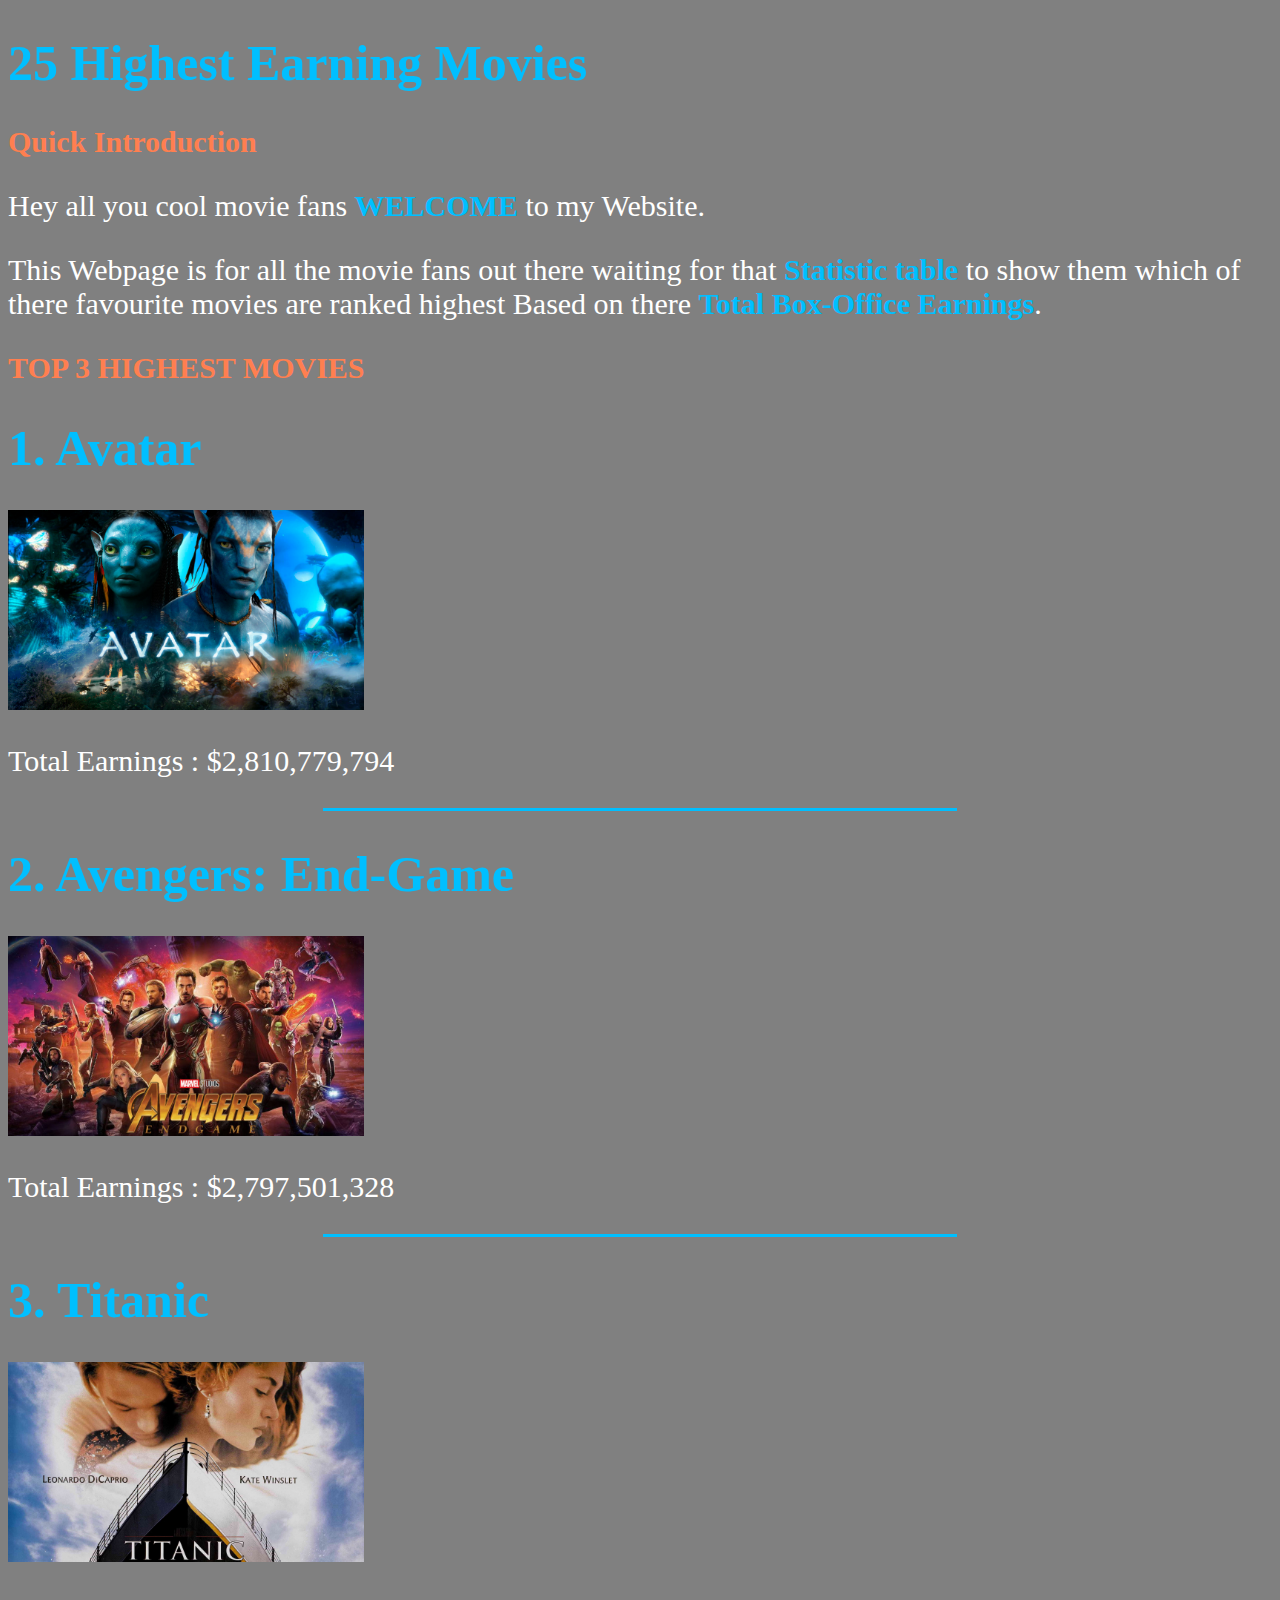
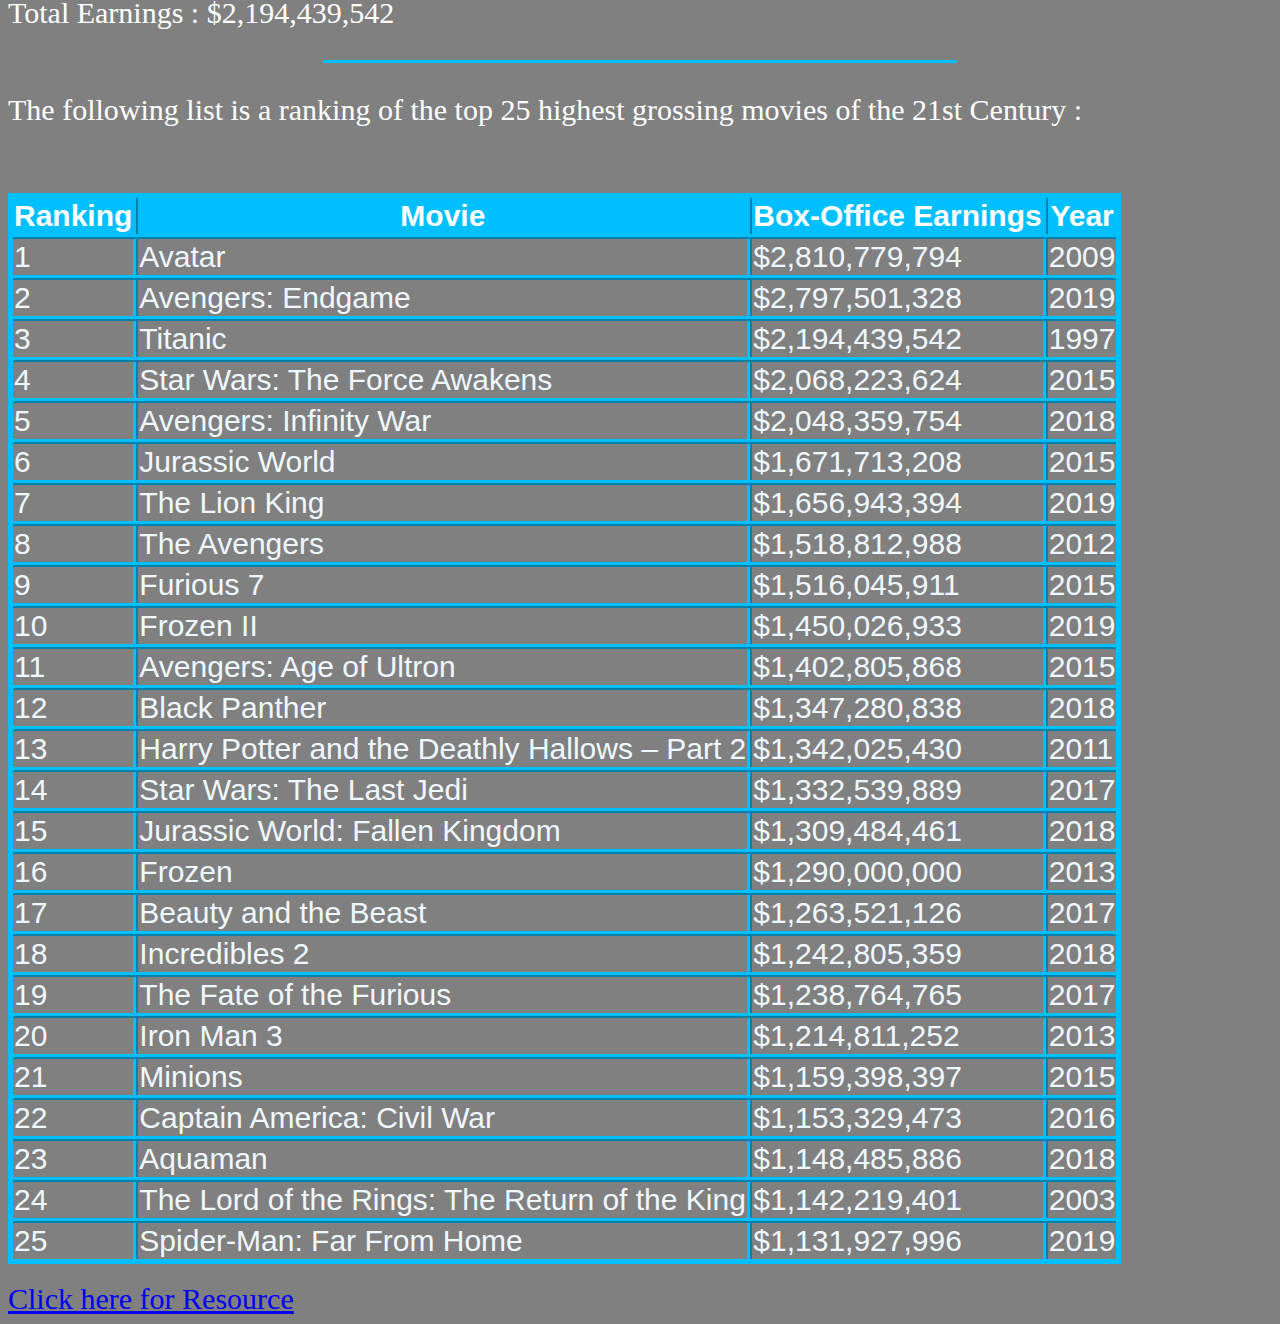
==== movies.html @ 69fc87d1 "Assessment 4 Submission" ====
<!DOCTYPE html>
<html>
    <head>
        <link rel="stylesheet" href="style.css">
    </head>
    <body bgcolor="grey">
        <h1>25 Highest Earning Movies</h1>
        <h2>Quick Introduction</h2>
        <p>Hey all you cool movie fans <b>WELCOME</b> to my Website.</p>
        <p>This Webpage is for all the movie fans out there waiting for that <b>Statistic table</b> to show them which of there favourite movies are ranked highest Based on there <b>Total Box-Office Earnings</b>.</p>
        <h2>TOP 3 HIGHEST MOVIES</h2>
        <h1>1. Avatar</h1>
        <img src="images/Avatar.jpeg" height="200"/>
        <p>Total Earnings : $2,810,779,794</p>
        <hr size="3" width="50%" color="deepskyblue"/>
        <h1>2. Avengers: End-Game</h1>
        <img src="images/avengers2.jpg" height="200"/>
        <p>Total Earnings : $2,797,501,328</p>
        <hr size="3" width="50%" color="deepskyblue"/>
        <h1>3. Titanic</h1>
        <img src="images/titanic-movie-1.jpg" height="200"/>
        <p>Total Earnings : $2,194,439,542</p>
        <hr size="3" width="50%" color="deepskyblue"/>
        <p>The following list is a ranking of the top 25 highest grossing movies of the 21st Century : </p> 
        <br/>
        <br/>
        <table border="1">
            <tr>
                <th>Ranking</th>
                <th>Movie</th>
                <th>Box-Office Earnings</th>
                <th>Year</th>
            </tr>
            <tr>
                <td>1</td>
                <td>Avatar</td>
                <td>$2,810,779,794</td>
                <td>2009</td>
            </tr>
            <tr>
                <td>2</td>
                <td>Avengers: Endgame</td>
                <td>$2,797,501,328</td>
                <td>2019</td>
            </tr>
            <tr>
                <td>3</td>
                <td>Titanic</td>
                <td>$2,194,439,542	</td>
                <td>1997</td>
            </tr>
            <tr>
                <td>4</td>
                <td>Star Wars: The Force Awakens</td>
                <td>$2,068,223,624</td>
                <td>2015</td>
            </tr>
            <tr>
                <td>5</td>
                <td>Avengers: Infinity War</td>
                <td>$2,048,359,754</td>
                <td>2018</td>
            </tr>
            <tr>
                <td>6</td>
                <td>Jurassic World</td>
                <td>$1,671,713,208</td>
                <td>2015</td>
            </tr>
            <tr>
                <td>7</td>
                <td>The Lion King</td>
                <td>$1,656,943,394</td>
                <td>2019</td>
            </tr>
            <tr>
                <td>8</td>
                <td>The Avengers</td>
                <td>$1,518,812,988</td>
                <td>2012</td>
            </tr>
            <tr>
                <td>9</td>
                <td>Furious 7</td>
                <td>$1,516,045,911</td>
                <td>2015</td>
            </tr>
            <tr>
                <td>10</td>
                <td>Frozen II</td>
                <td>$1,450,026,933</td>
                <td>2019</td>
            </tr>
            <tr>
                <td>11</td>
                <td>Avengers: Age of Ultron</td>
                <td>$1,402,805,868</td>
                <td>2015</td>
            </tr>
            <tr>
                <td>12</td>
                <td>Black Panther</td>
                <td>$1,347,280,838</td>
                <td>2018</td>
            </tr>
            <tr>
                <td>13</td>
                <td>Harry Potter and the Deathly Hallows – Part 2 </td>
                <td>$1,342,025,430</td>
                <td>2011</td>
            </tr>
            <tr>
                <td>14</td>
                <td>Star Wars: The Last Jedi</td>
                <td>$1,332,539,889</td>
                <td>2017</td>
            </tr>
            <tr>
                <td>15</td>
                <td>Jurassic World: Fallen Kingdom</td>
                <td>$1,309,484,461</td>
                <td>2018</td>
            </tr>
            <tr>
                <td>16</td>
                <td>Frozen</td>
                <td>$1,290,000,000</td>
                <td>2013</td>
            </tr>
            <tr>
                <td>17</td>
                <td>Beauty and the Beast</td>
                <td>$1,263,521,126</td>
                <td>2017</td>
            </tr>
            <tr>
                <td>18</td>
                <td>Incredibles 2</td>
                <td>$1,242,805,359</td>
                <td>2018</td>
            </tr>
            <tr>
                <td>19</td>
                <td>The Fate of the Furious</td>
                <td>$1,238,764,765</td>
                <td>2017</td>
            </tr>
            <tr>
                <td>20</td>
                <td>Iron Man 3</td>
                <td>$1,214,811,252</td>
                <td>2013</td>
            </tr>
            <tr>
                <td>21</td>
                <td>Minions</td>
                <td>$1,159,398,397	</td>
                <td>2015</td>
            </tr>
            <tr>
                <td>22</td>
                <td>Captain America: Civil War</td>
                <td>$1,153,329,473	</td>
                <td>2016</td>
            </tr>
            <tr>
                <td>23</td>
                <td>Aquaman</td>
                <td>$1,148,485,886</td>
                <td>2018</td>
            </tr>
            <tr>
                <td>24</td>
                <td>The Lord of the Rings: The Return of the King</td>
                <td>$1,142,219,401	</td>
                <td>2003</td>
            </tr>
            <tr>
                <td>25</td>
                <td>Spider-Man: Far From Home</td>
                <td>$1,131,927,996</td>
                <td>2019</td>
            </tr>
        </table>
        <br/>
        <a href="https://en.wikipedia.org/wiki/List_of_highest-grossing_films">Click here for Resource</a>
    </body>
</html>
---- style.css ----
table{
    font-family: Agency FB, sans-serif;
    border-collapse: collapse;
    border-width: 5px;
    border-style: solid;
    border-color: deepskyblue;
    font-size: 30px;
}

th{
    font-weight: 800;
    background-color: deepskyblue;
    color: #ffffff;
    border-width: 5px;
}

td{
    color: aliceblue;
    border-width: 5px;
}

h1{
    color: deepskyblue;
    font-family: Agency FB,fantasy;
    font-size: 50px
}

p{
    color: #ffffff;
    font-family: Agency FB, fantasy;
    font-size: 30px;
}

a{
    font-family: Agency FB, fantasy;
    font-size: 30px;
}

h2{
    font-family: Agency FB, fantasy;
    color: coral;
    font-size: 30px;
}

b{
    color: deepskyblue;
}
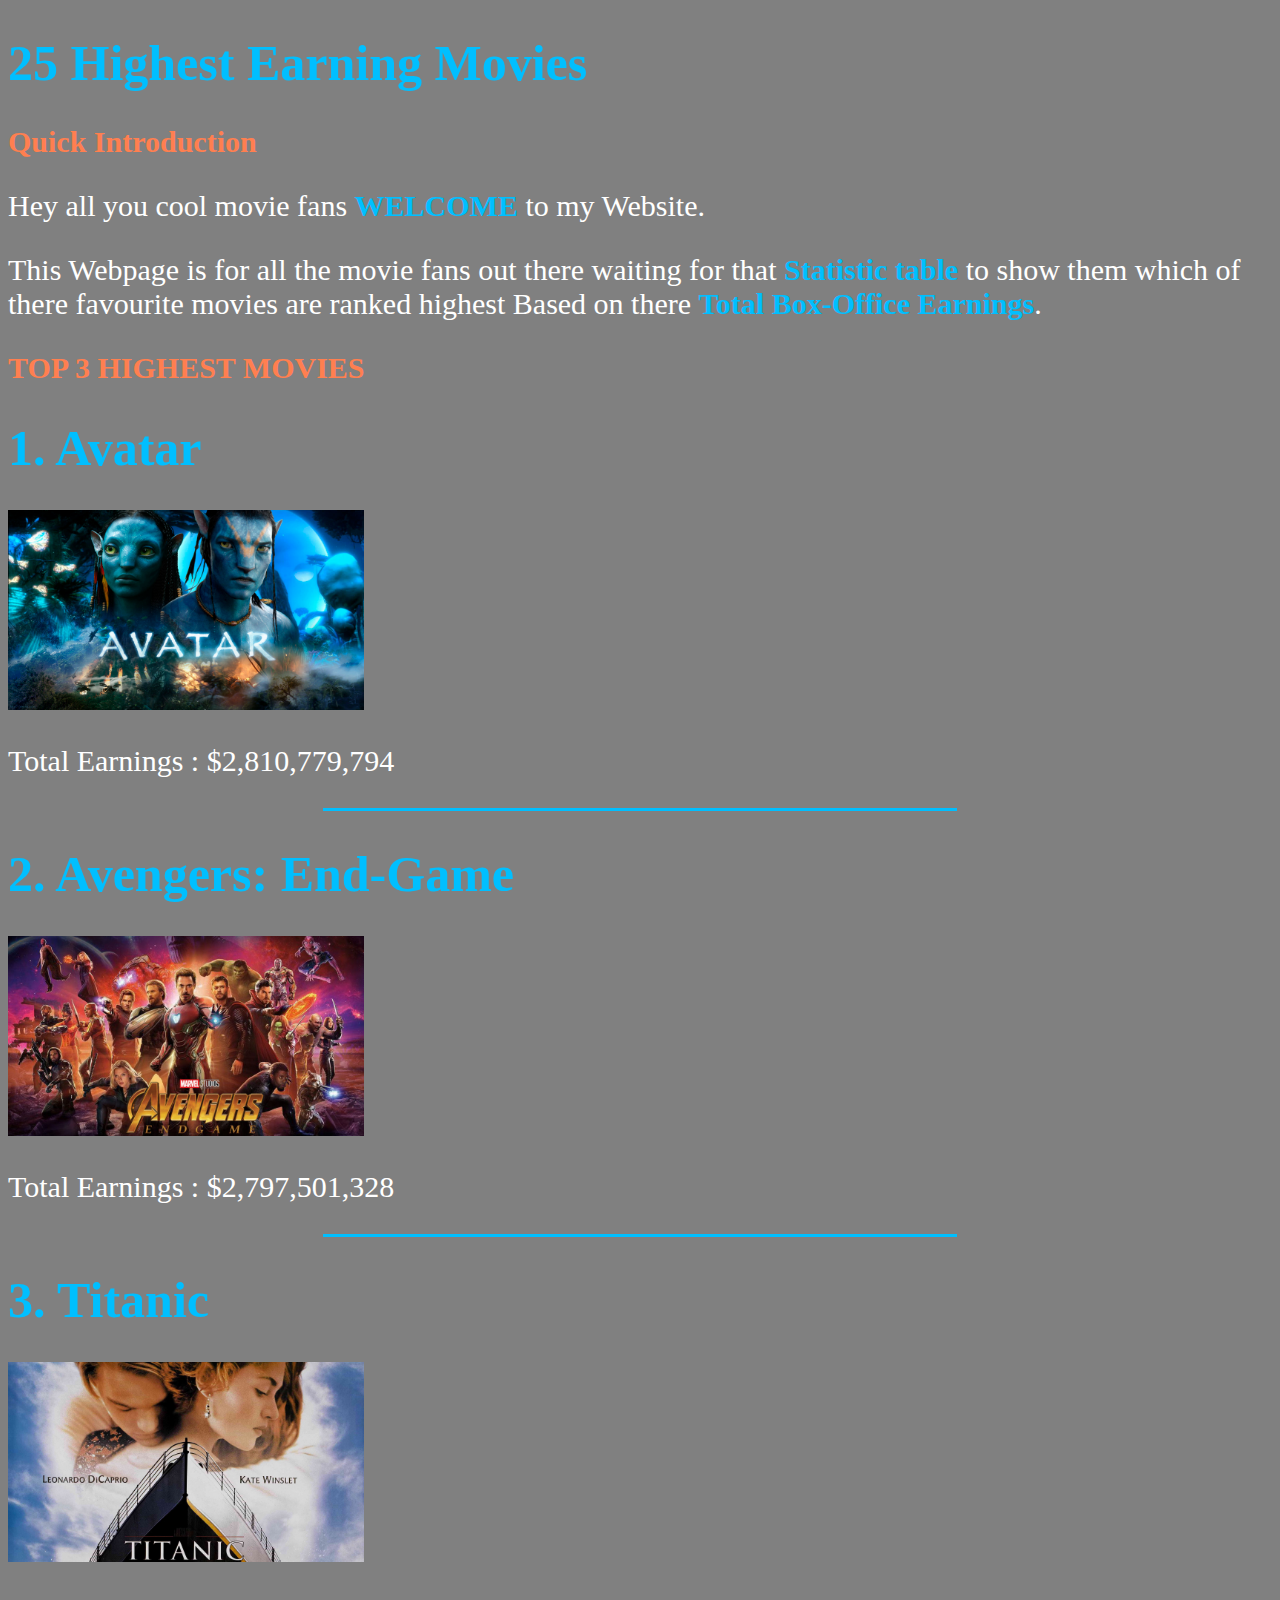
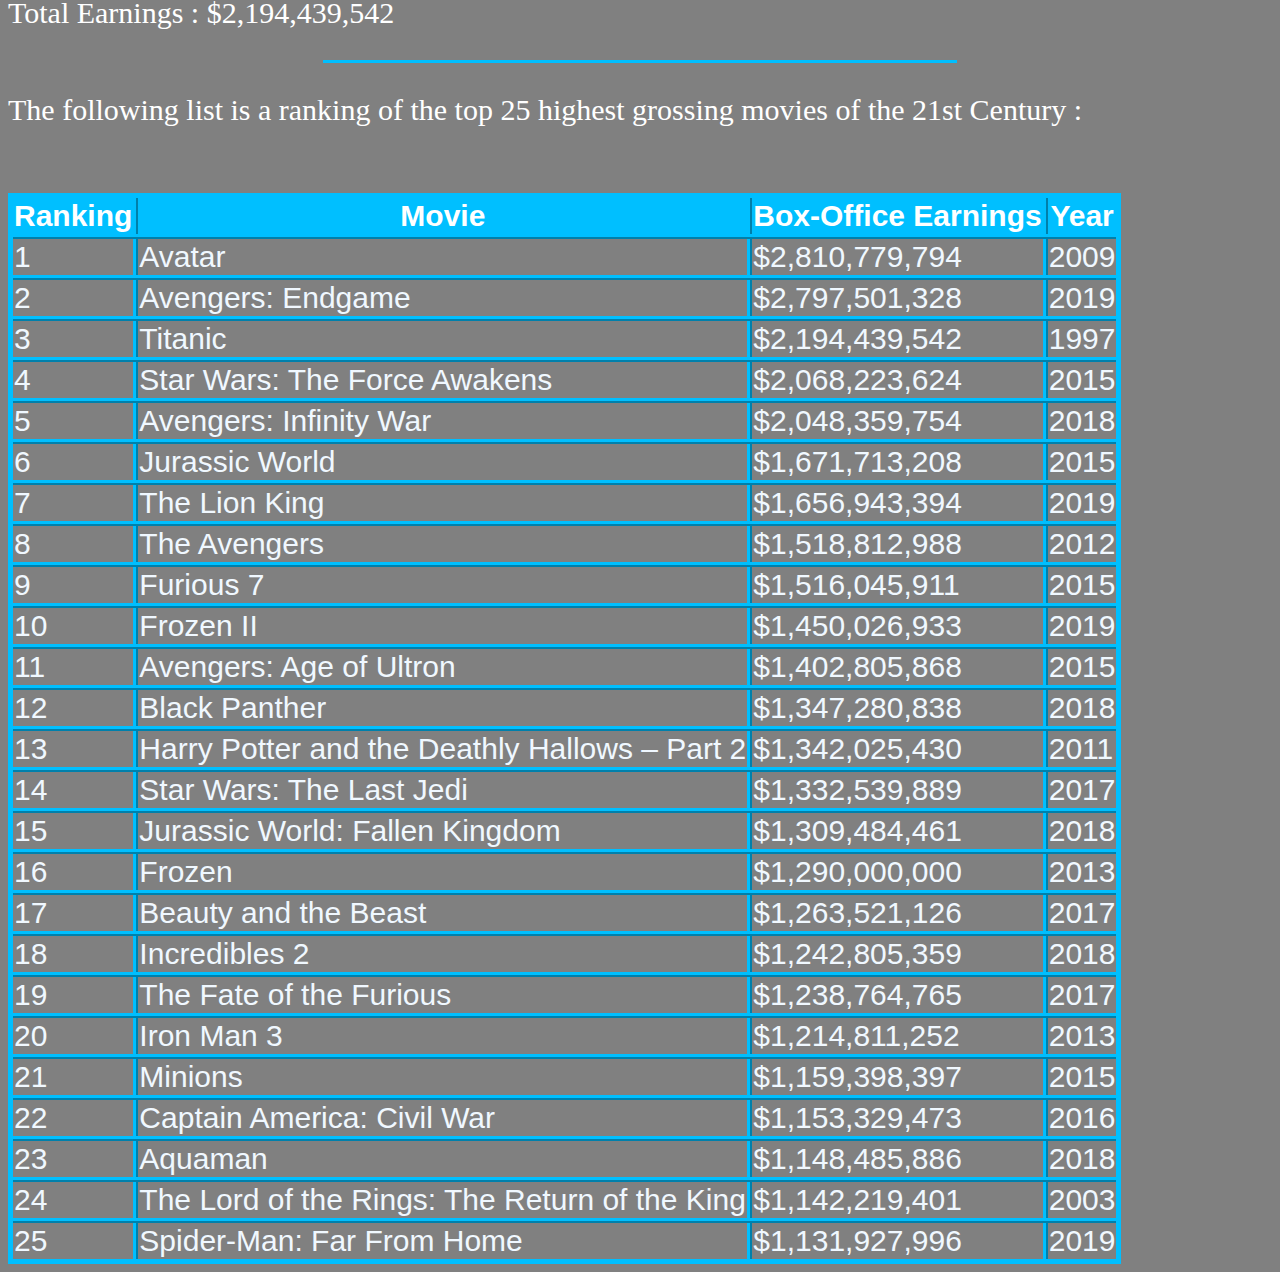
==== commit 6eadaeac: "Updated Assessment 4" ====
--- a/movies.html
+++ b/movies.html
@@ -5,25 +5,34 @@
     </head>
     <body bgcolor="grey">
         <h1>25 Highest Earning Movies</h1>
+        
         <h2>Quick Introduction</h2>
+        
         <p>Hey all you cool movie fans <b>WELCOME</b> to my Website.</p>
+        
         <p>This Webpage is for all the movie fans out there waiting for that <b>Statistic table</b> to show them which of there favourite movies are ranked highest Based on there <b>Total Box-Office Earnings</b>.</p>
+        
         <h2>TOP 3 HIGHEST MOVIES</h2>
         <h1>1. Avatar</h1>
         <img src="images/Avatar.jpeg" height="200"/>
         <p>Total Earnings : $2,810,779,794</p>
         <hr size="3" width="50%" color="deepskyblue"/>
+        
         <h1>2. Avengers: End-Game</h1>
         <img src="images/avengers2.jpg" height="200"/>
         <p>Total Earnings : $2,797,501,328</p>
         <hr size="3" width="50%" color="deepskyblue"/>
+        
         <h1>3. Titanic</h1>
         <img src="images/titanic-movie-1.jpg" height="200"/>
         <p>Total Earnings : $2,194,439,542</p>
         <hr size="3" width="50%" color="deepskyblue"/>
-        <p>The following list is a ranking of the top 25 highest grossing movies of the 21st Century : </p> 
+        
+        <p>The following list is a ranking of the top 25 highest grossing movies of the 21st Century : </p>
+        
         <br/>
         <br/>
+        
         <table border="1">
             <tr>
                 <th>Ranking</th>
@@ -182,7 +191,5 @@
                 <td>2019</td>
             </tr>
         </table>
-        <br/>
-        <a href="https://en.wikipedia.org/wiki/List_of_highest-grossing_films">Click here for Resource</a>
     </body>
 </html>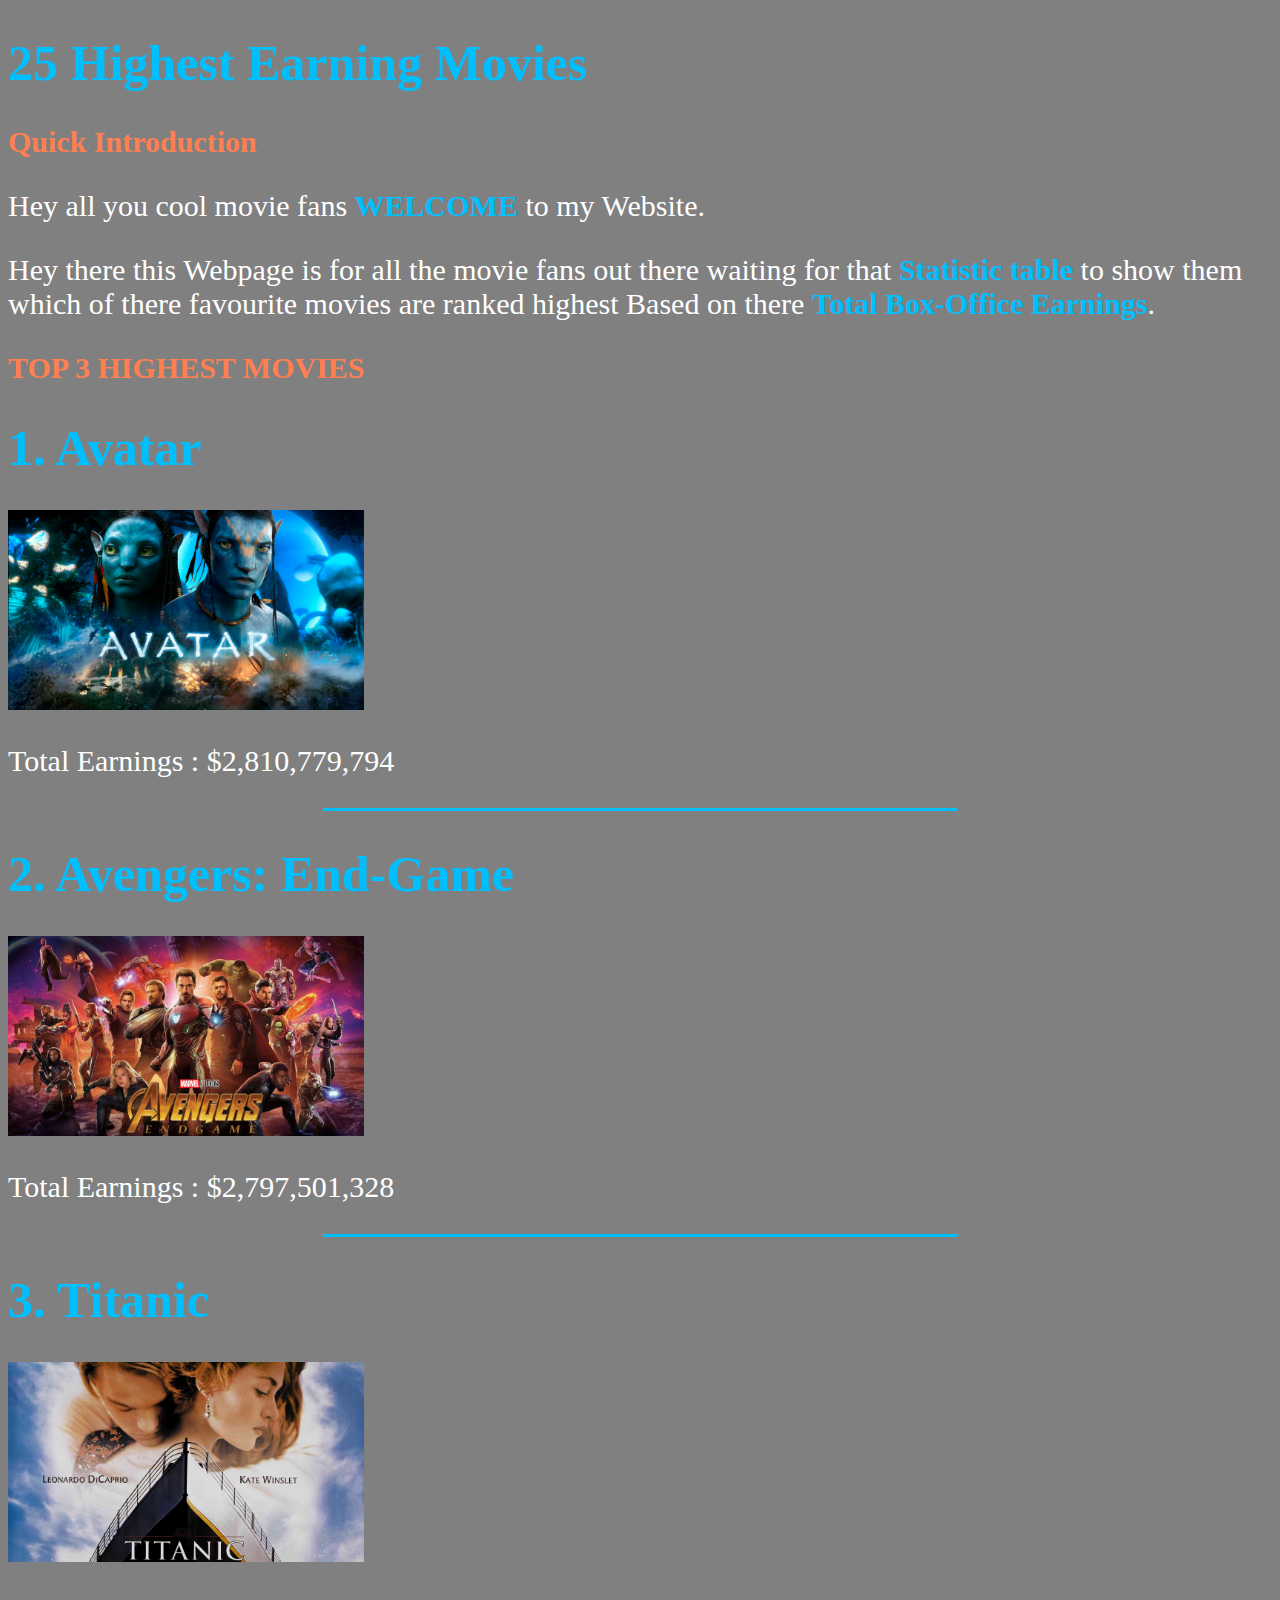
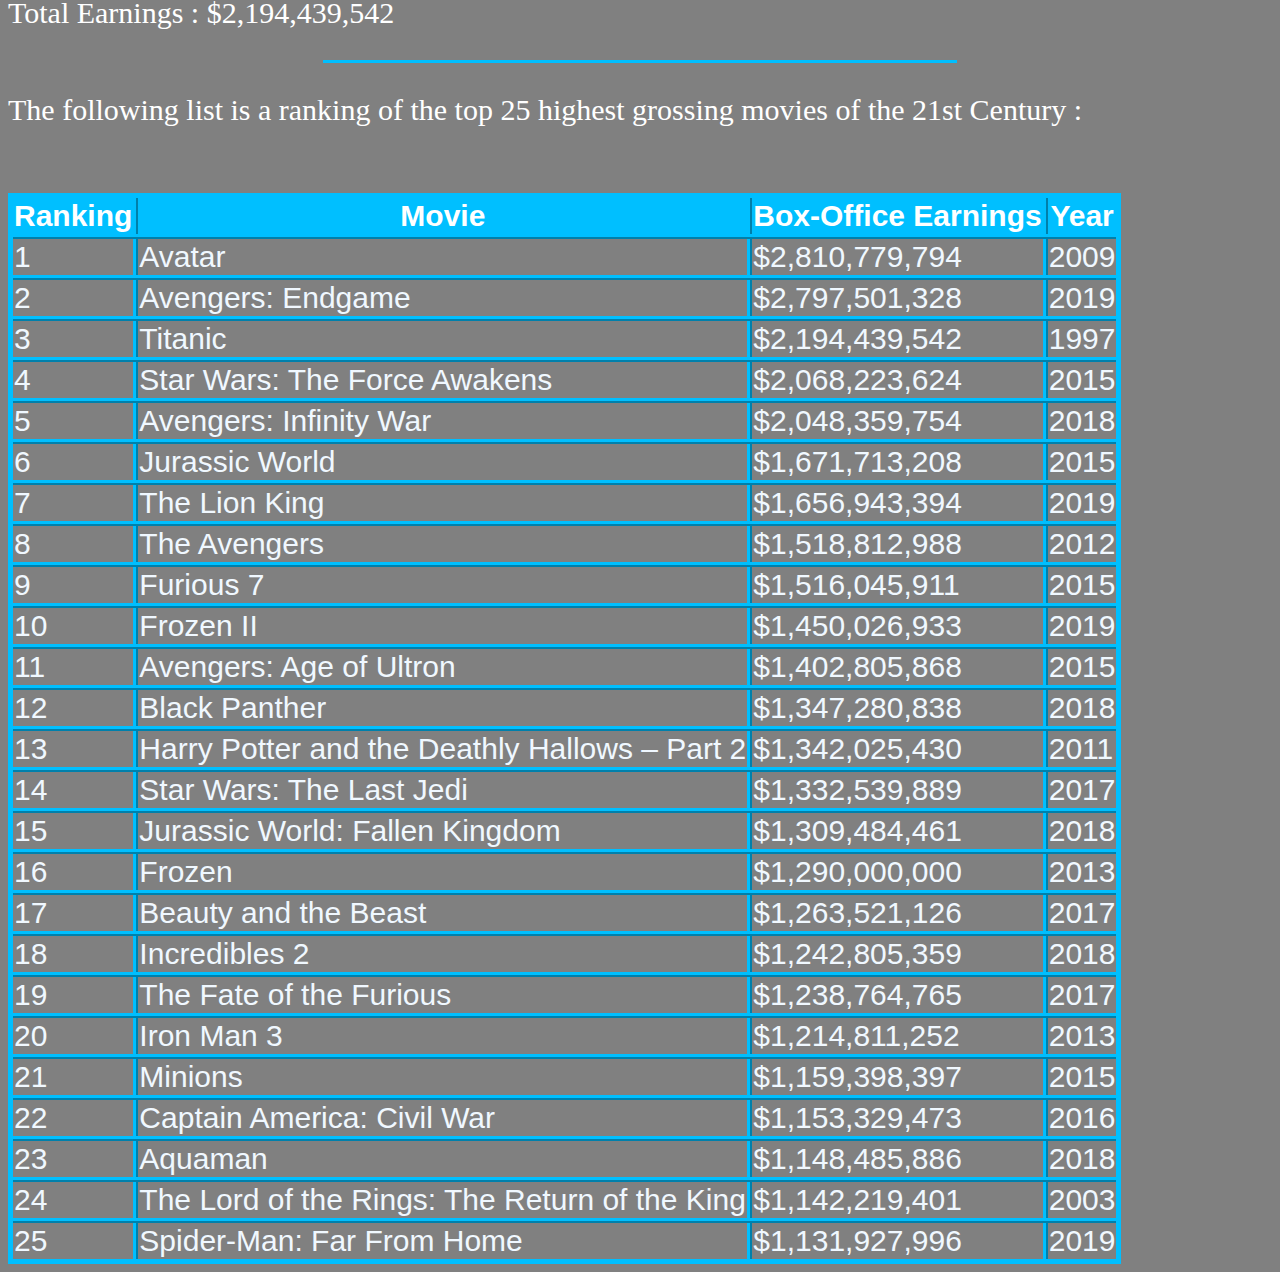
==== commit a70364fb: "Updated 4" ====
--- a/movies.html
+++ b/movies.html
@@ -10,7 +10,7 @@
         
         <p>Hey all you cool movie fans <b>WELCOME</b> to my Website.</p>
         
-        <p>This Webpage is for all the movie fans out there waiting for that <b>Statistic table</b> to show them which of there favourite movies are ranked highest Based on there <b>Total Box-Office Earnings</b>.</p>
+        <p>Hey there this Webpage is for all the movie fans out there waiting for that <b>Statistic table</b> to show them which of there favourite movies are ranked highest Based on there <b>Total Box-Office Earnings</b>.</p>
         
         <h2>TOP 3 HIGHEST MOVIES</h2>
         <h1>1. Avatar</h1>
